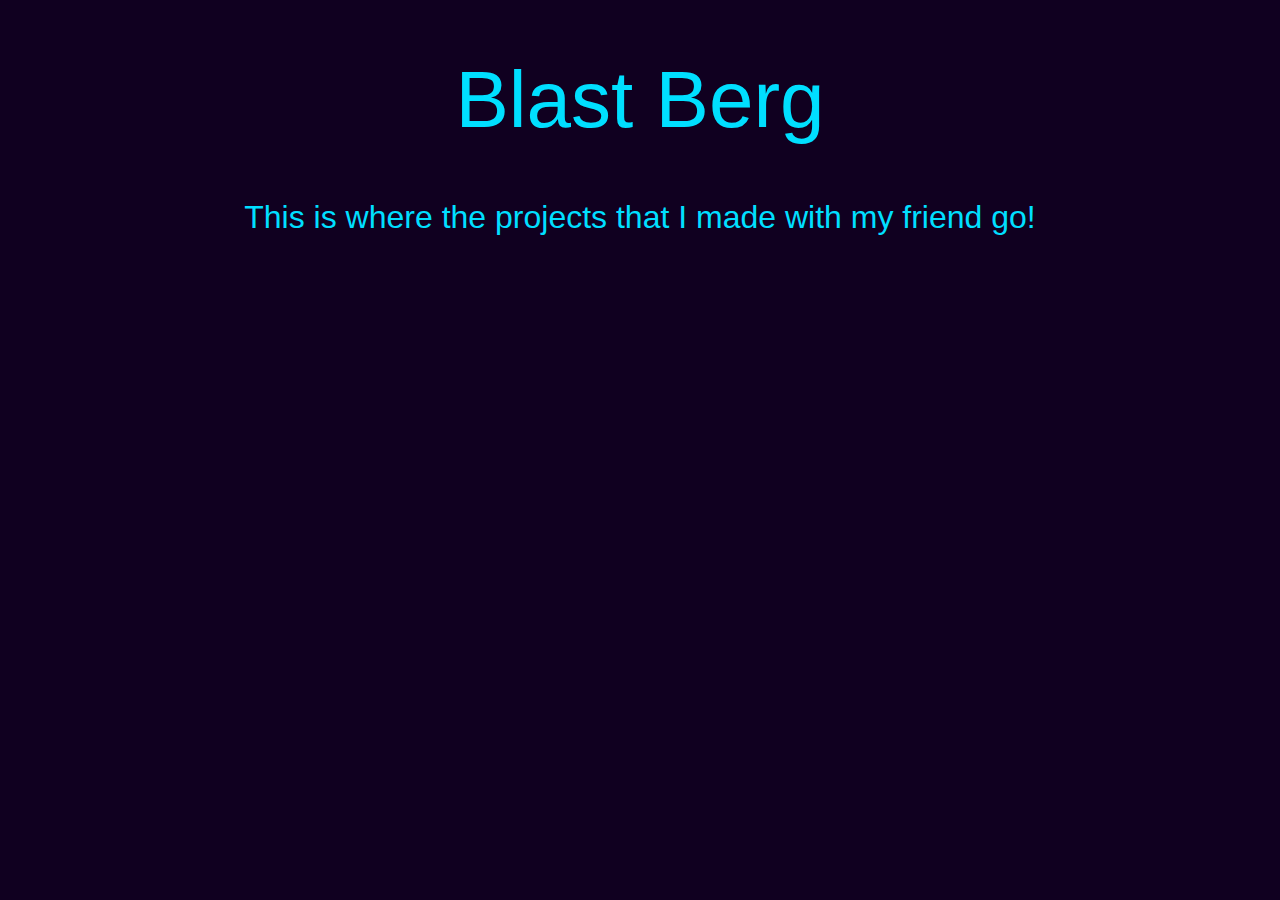
==== index.html @ 44358d97 "Added additional files" ====
<!DOCTYPE html>
<html lang="en">
  <head>
    <meta charset="UTF-8">
    <meta name="viewport" content="width=device-width, initial-scale=1.0">
    <meta http-equiv="X-UA-Compatible" content="ie=edge">
    <title>Blast Berg</title>
    <link rel="stylesheet" href="./style.css">
    <link rel="icon" href="./favicon.ico" type="image/x-icon">
  </head>
  <body>
    <main>
      <div>
        <h1>Blast Berg</h1>
        <h2>This is where the projects that I made with my friend go!</h2>
      </div>
    </main>
  </body>
</html>
---- style.css ----
html, * {
    font-family: Calibri, sans-serif;
    font-weight: initial;
    color: #00dfff;
    background-color: #100020;
}

h1 {
    text-align: center;
    font-size: 5em;
}

h2 {
    text-align: center;
    font-size: 2em;
}
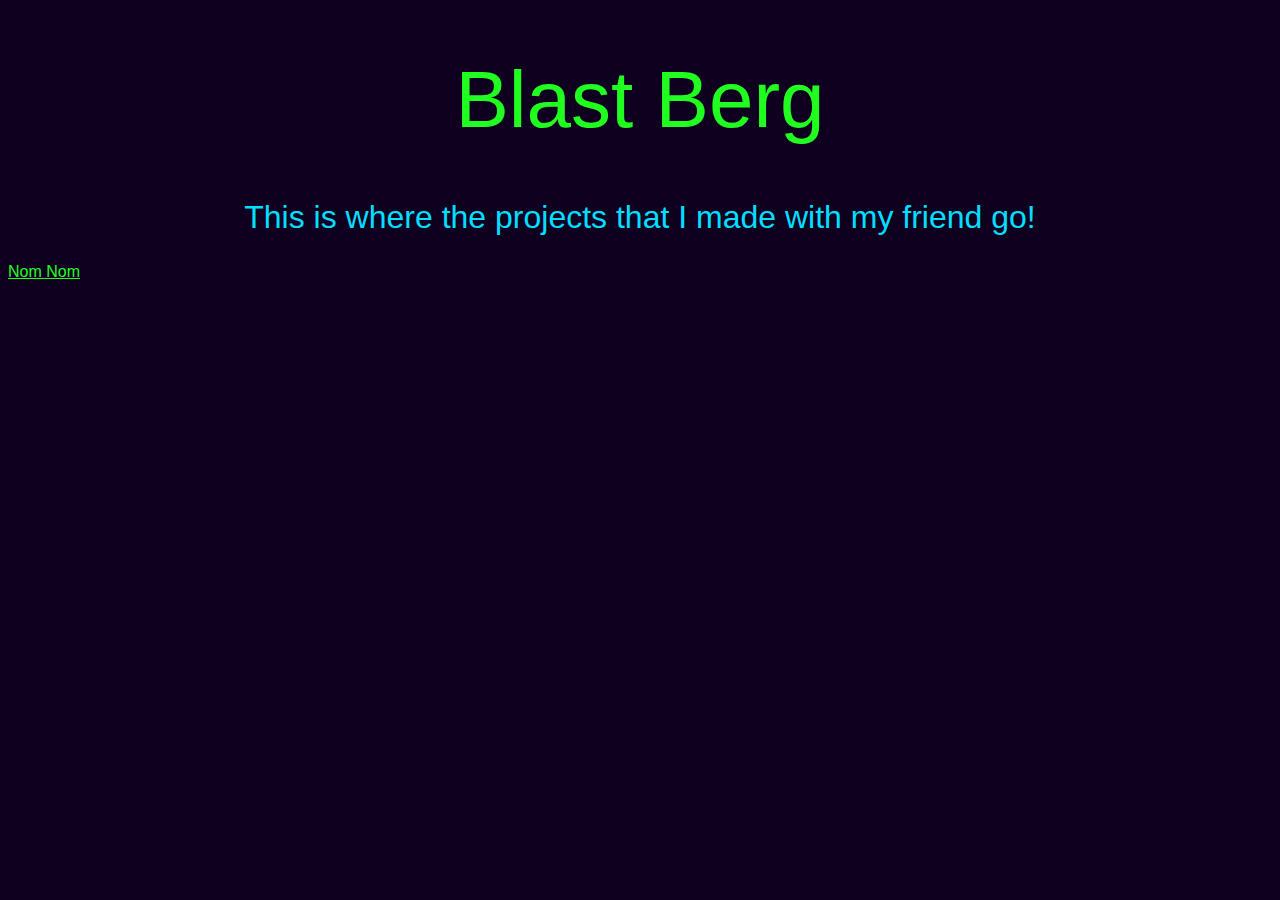
==== commit 19013078: "Modified color and added link" ====
--- a/index.html
+++ b/index.html
@@ -13,6 +13,7 @@
       <div>
         <h1>Blast Berg</h1>
         <h2>This is where the projects that I made with my friend go!</h2>
+        <a href="./nom-nom/">Nom Nom</a>
       </div>
     </main>
   </body>
--- a/style.css
+++ b/style.css
@@ -6,6 +6,7 @@
 }
 
 h1 {
+    color: #20ff20;
     text-align: center;
     font-size: 5em;
 }
@@ -14,3 +15,7 @@
     text-align: center;
     font-size: 2em;
 }
+
+a {
+    color: #20ff20;
+}
